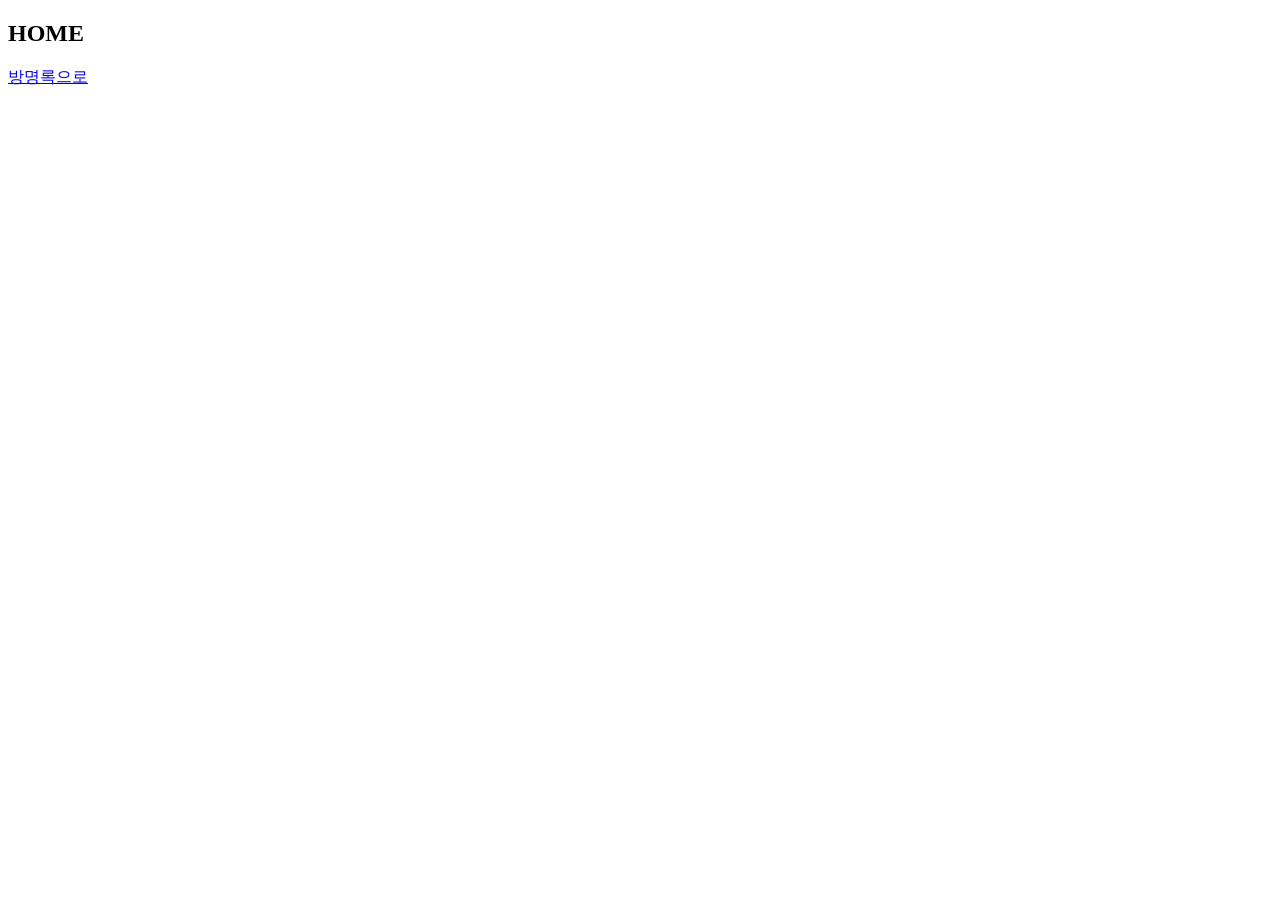
==== src/main/resources/static/index.html @ 95910057 "visitorMain.html 편집" ====
<!DOCTYPE html>
<html lang="en">
<head>
    <meta charset="UTF-8">
    <title>Title</title>
</head>
<body>
    <h2>HOME</h2>
    <div><a href="hhtp://localhost:9090/visitMain.html">방명록으로</a> </div>
</body>
</html>
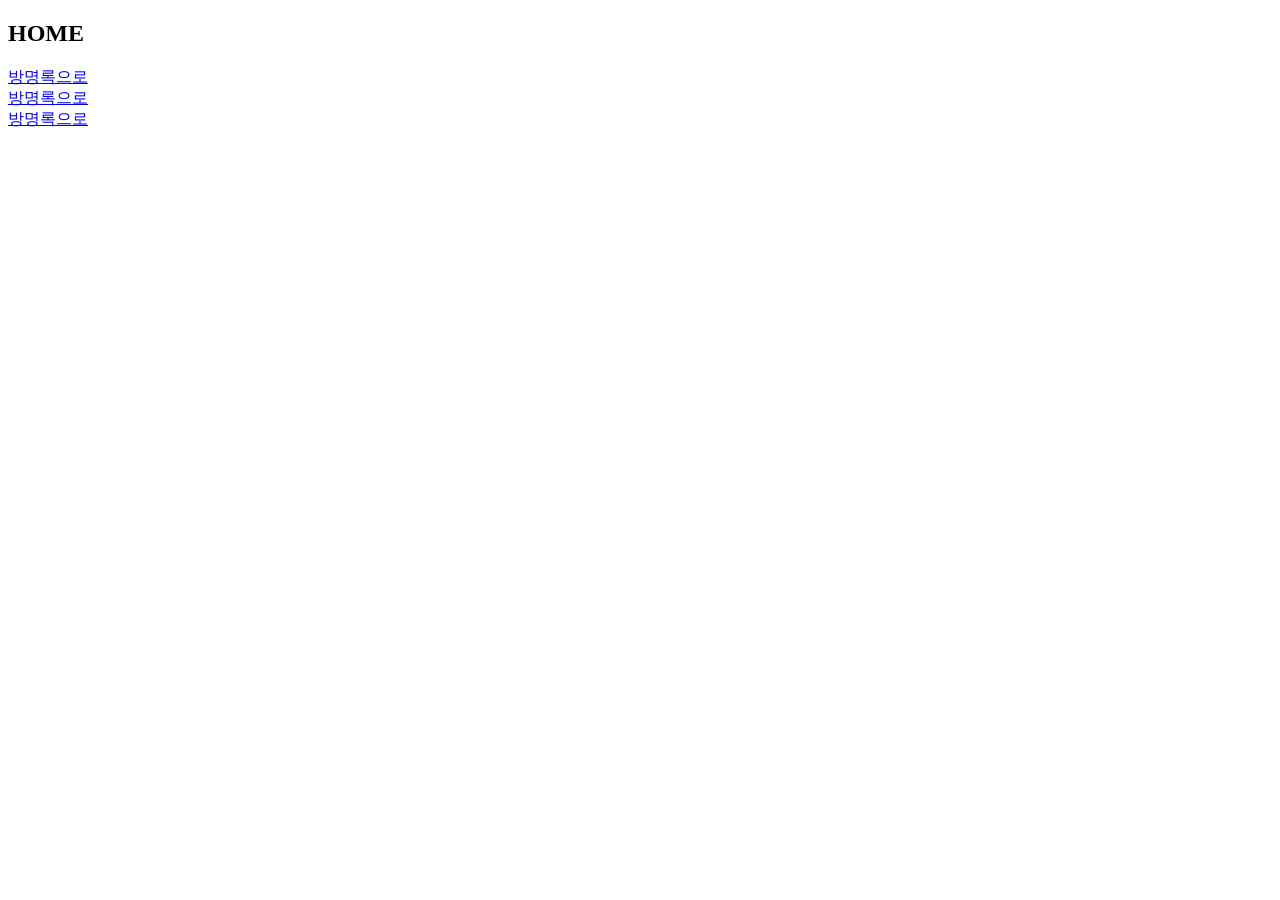
==== commit 18b0ebdc: "update" ====
--- a/src/main/resources/static/index.html
+++ b/src/main/resources/static/index.html
@@ -5,7 +5,10 @@
     <title>Title</title>
 </head>
 <body>
-    <h2>HOME</h2>
-    <div><a href="hhtp://localhost:9090/visitMain.html">방명록으로</a> </div>
+<h2>HOME</h2>
+<div><a href="hhtp://localhost:9090/visitorMain.html">방명록으로</a> </div>
+<div><a href="/visitorMain.html">방명록으로</a> </div>
+<div><a href="visitorMain.html">방명록으로</a> </div>
+
 </body>
 </html>
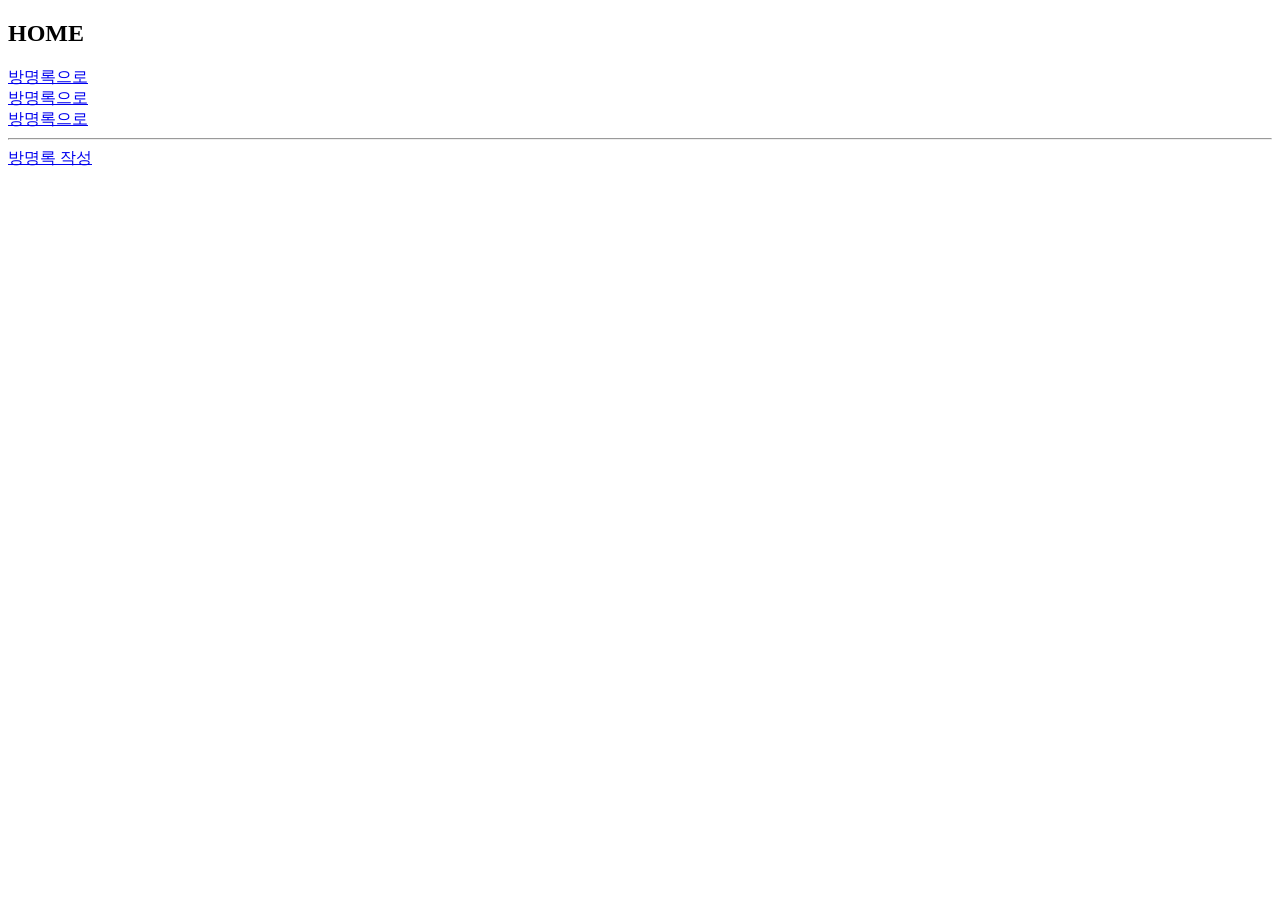
==== commit 0f71f9e2: "List3" ====
--- a/src/main/resources/static/index.html
+++ b/src/main/resources/static/index.html
@@ -10,5 +10,8 @@
 <div><a href="/visitorMain.html">방명록으로</a> </div>
 <div><a href="visitorMain.html">방명록으로</a> </div>
 
+<hr>
+
+<div><a href="/visitorForm.html">방명록 작성</a> </div>
 </body>
 </html>
